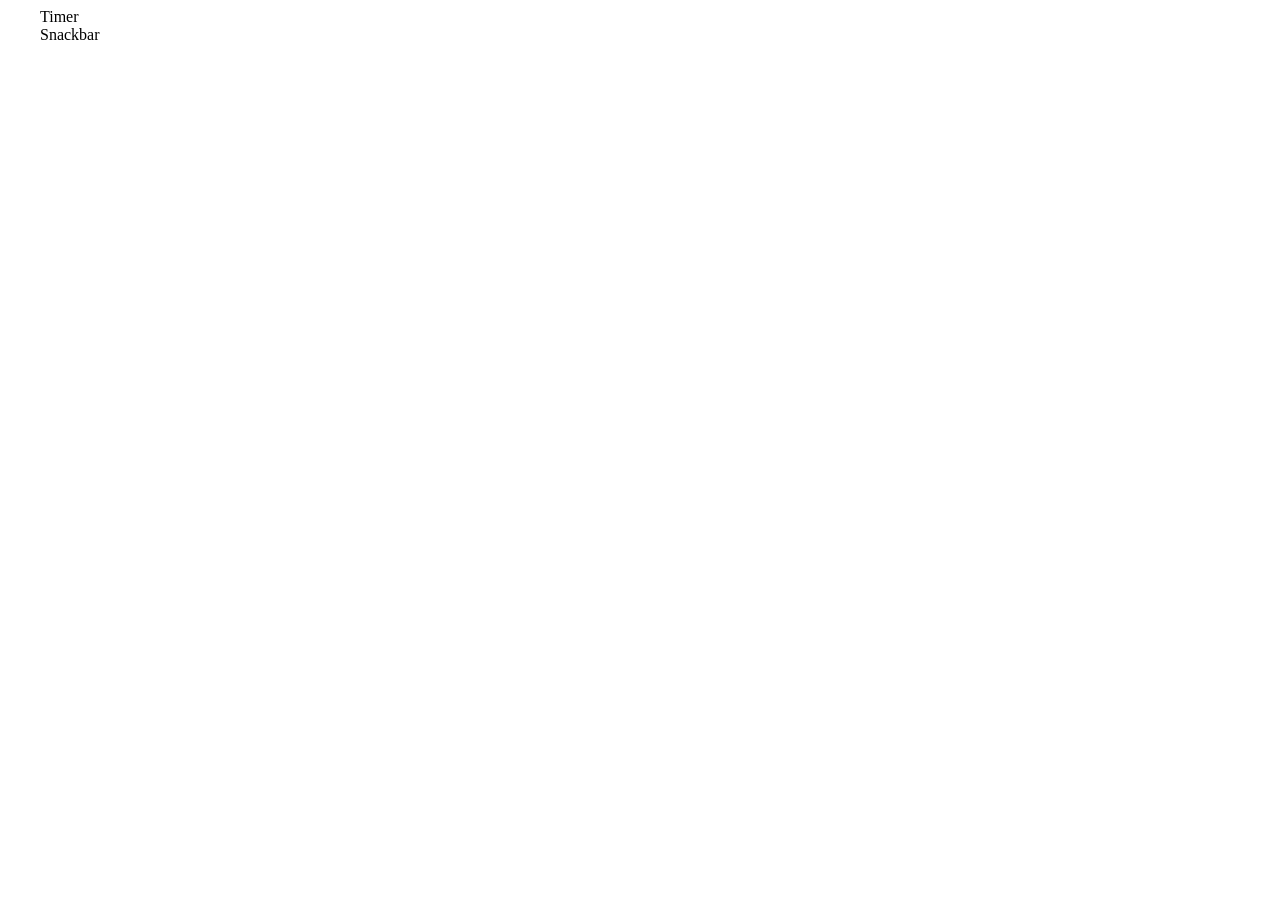
==== src/index.html @ 26f8858e "fixes" ====
<!DOCTYPE html>
<html lang="en">
  <head>
    <meta charset="UTF-8" />
    <link rel="icon" type="image/svg+xml" href="/favicon.svg" />
    <meta name="viewport" content="width=device-width, initial-scale=1.0" />
    <title>Vanilla App Template</title>
    <link rel="stylesheet" href="./css/styles.css" />
  </head>
  <body>
    <header class="header">
      <div class="container">
        <nav class="nav">
          <ul class="nav-list">
            <li class="nav-item">
              <a class="nav-link {=$highlight-act}" href="./1-timer.html"
                >Timer</a
              >
            </li>
            <li class="nav-item">
              <a class="nav-link {=$highlight-curr}" href="./2-snackbar.html"
                >Snackbar</a
              >
            </li>
          </ul>
        </nav>
      </div>
    </header>
    <main></main>
  </body>
</html>
---- src/css/styles.css ----
/**
  |============================
  | include css partials with
  | default @import url()
  |============================
*/
/* Common styles */
@import url('./reset.css');
@import url('./base.css');
@import url('./container.css');
@import url('./animations.css');

/* Sections style */
@import url('./header.css');
@import url('./vite-promo.css');
@import url('./badges.css');
@import url('./back-link.css');
/* @import url('./1-timer.css'); */
@import url('./2-snackbar.css');
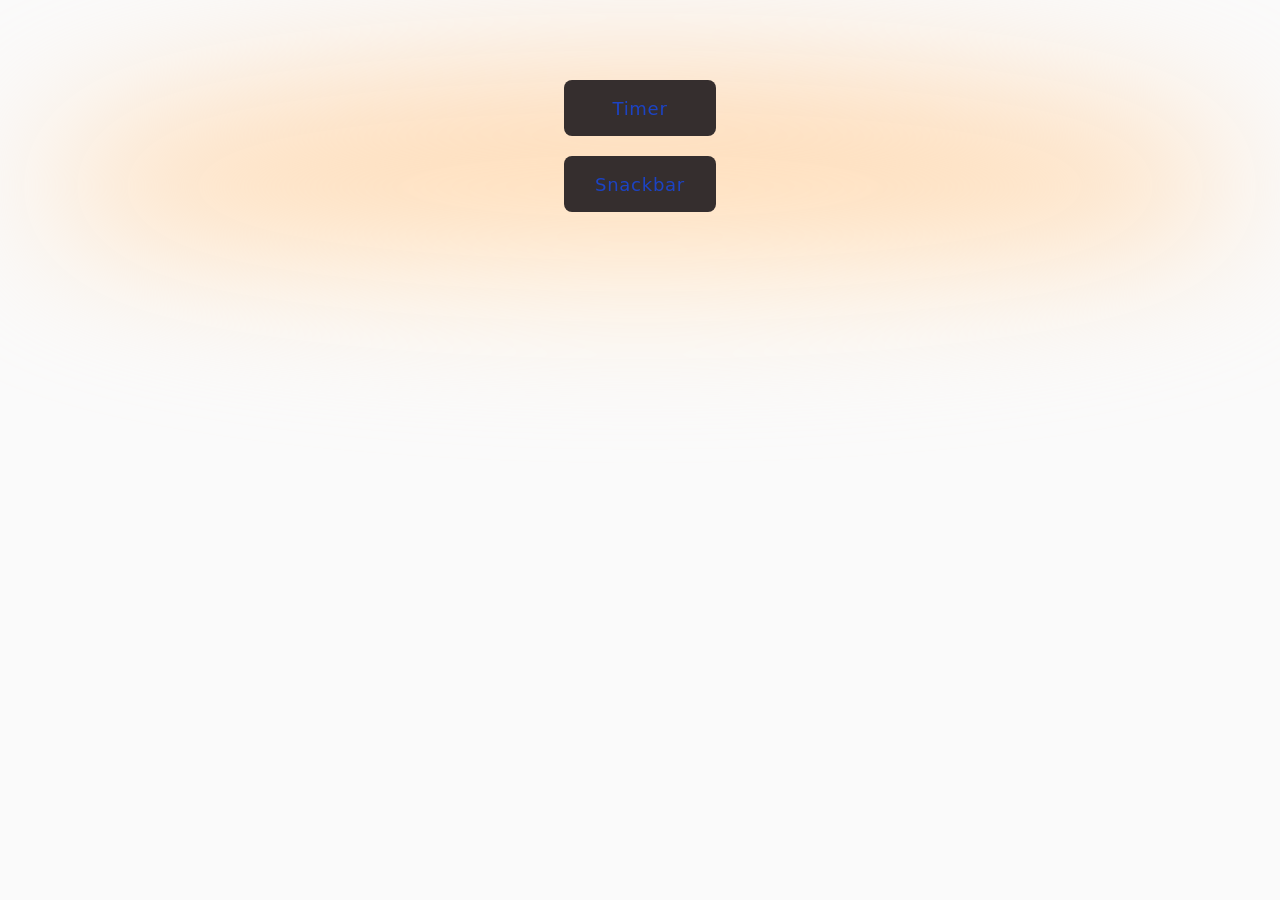
==== commit a3fb3704: "total fixes" ====
--- a/src/index.html
+++ b/src/index.html
@@ -4,28 +4,22 @@
     <meta charset="UTF-8" />
     <link rel="icon" type="image/svg+xml" href="/favicon.svg" />
     <meta name="viewport" content="width=device-width, initial-scale=1.0" />
-    <title>Vanilla App Template</title>
+    <title>My Tenth JS Homework</title>
     <link rel="stylesheet" href="./css/styles.css" />
   </head>
   <body>
-    <header class="header">
+    <main>
       <div class="container">
-        <nav class="nav">
-          <ul class="nav-list">
-            <li class="nav-item">
-              <a class="nav-link {=$highlight-act}" href="./1-timer.html"
-                >Timer</a
-              >
-            </li>
-            <li class="nav-item">
-              <a class="nav-link {=$highlight-curr}" href="./2-snackbar.html"
-                >Snackbar</a
-              >
-            </li>
-          </ul>
-        </nav>
+        <ul class="nav-list">
+          <li class="nav-item">
+            <a class="nav-link" href="./1-timer.html">Timer</a>
+          </li>
+          <li class="nav-item">
+            <a class="nav-link" href="./2-snackbar.html">Snackbar</a>
+          </li>
+        </ul>
       </div>
-    </header>
-    <main></main>
+    </main>
+    <script type="module" src="./main.js"></script>
   </body>
 </html>
--- a/src/css/styles.css
+++ b/src/css/styles.css
@@ -15,5 +15,6 @@
 @import url('./vite-promo.css');
 @import url('./badges.css');
 @import url('./back-link.css');
-/* @import url('./1-timer.css'); */
-@import url('./2-snackbar.css');
+@import url('./footer.css');
+@import url('./timer.css');
+@import url('./snackbar.css');
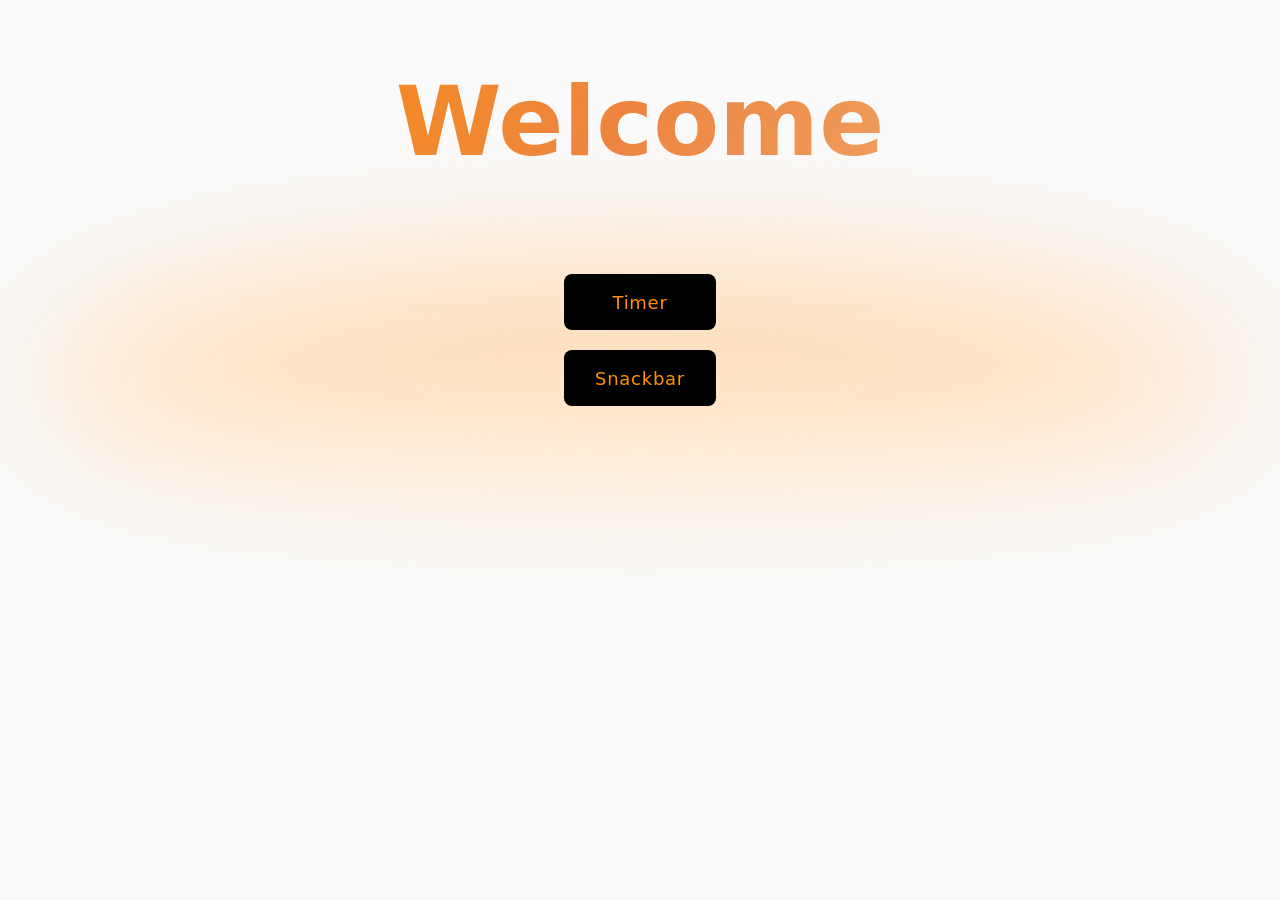
==== commit 913bf391: "late upload" ====
--- a/src/index.html
+++ b/src/index.html
@@ -10,6 +10,9 @@
   <body>
     <main>
       <div class="container">
+        <h1 class="main-title">
+          <span class="main-title-gradient">Welcome</span>
+        </h1>
         <ul class="nav-list">
           <li class="nav-item">
             <a class="nav-link" href="./1-timer.html">Timer</a>
@@ -20,6 +23,7 @@
         </ul>
       </div>
     </main>
+    <load src="./partials/footer.html" />
     <script type="module" src="./main.js"></script>
   </body>
 </html>
